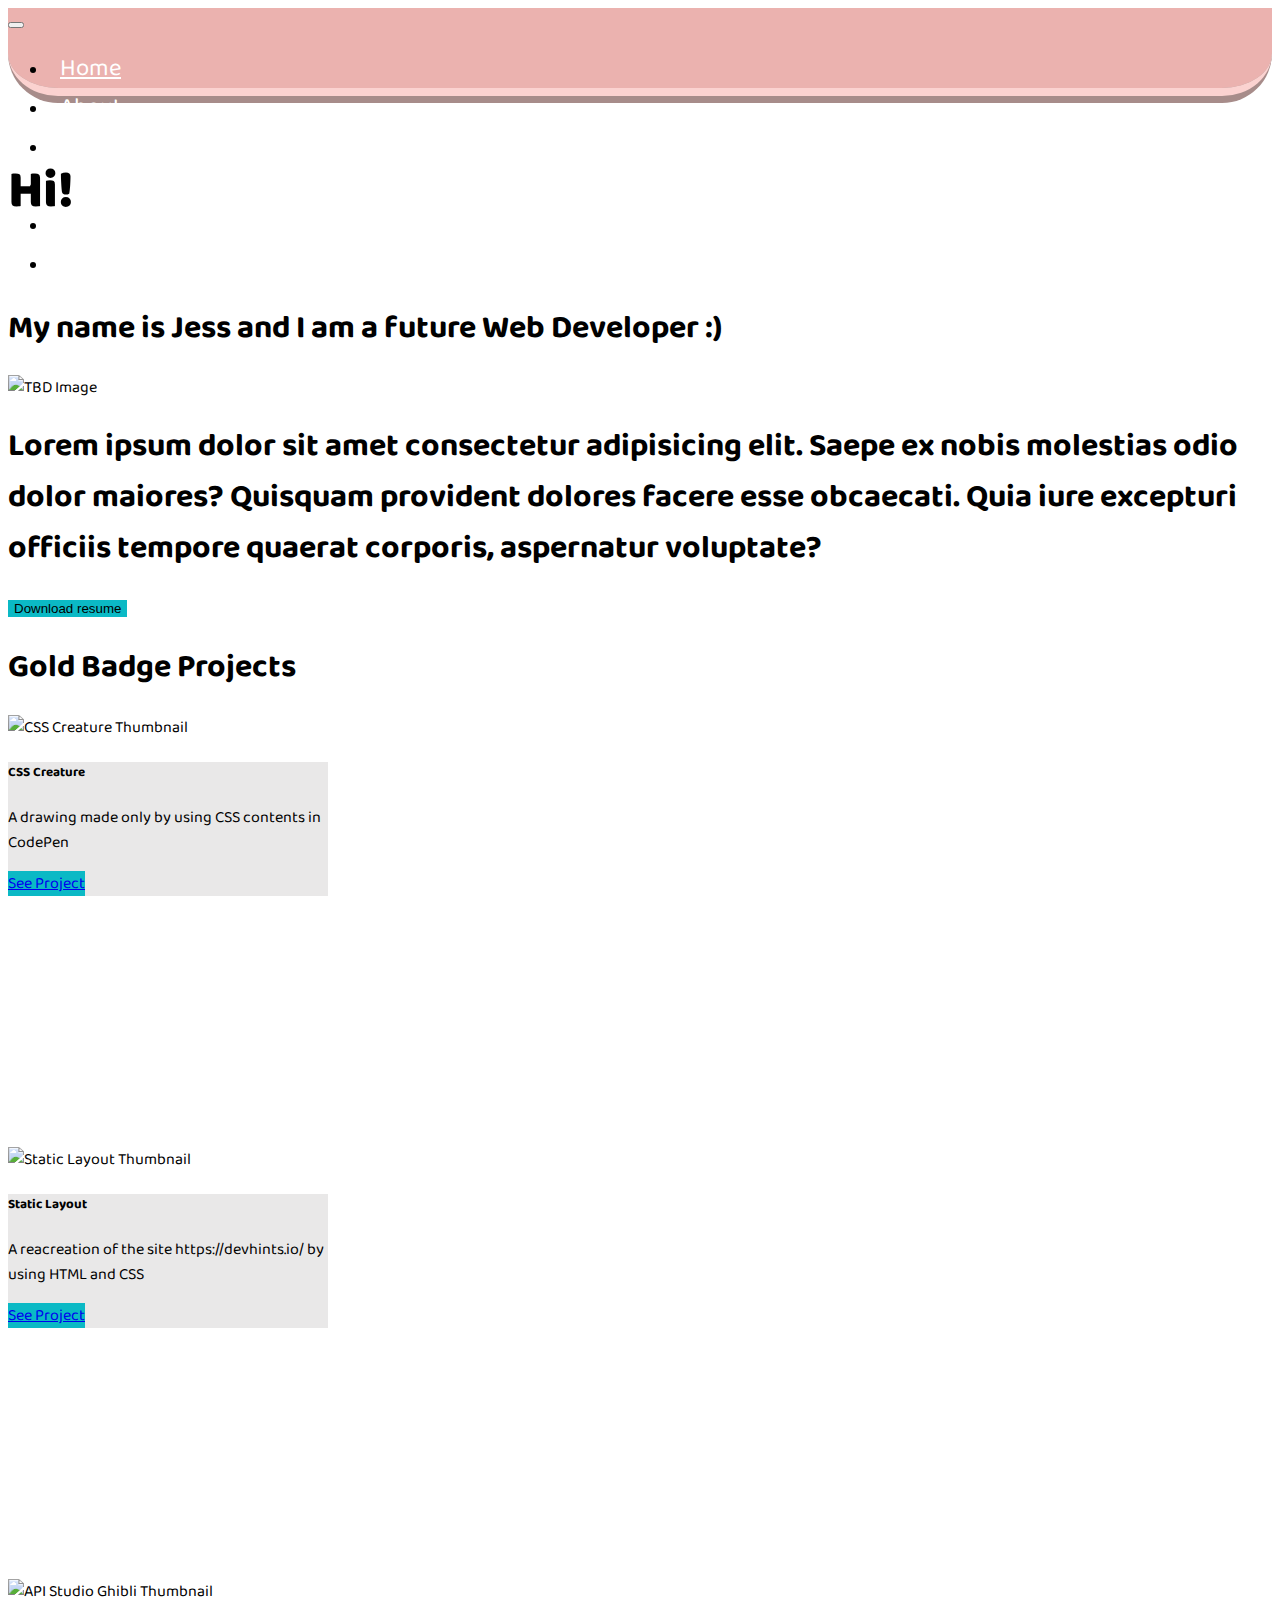
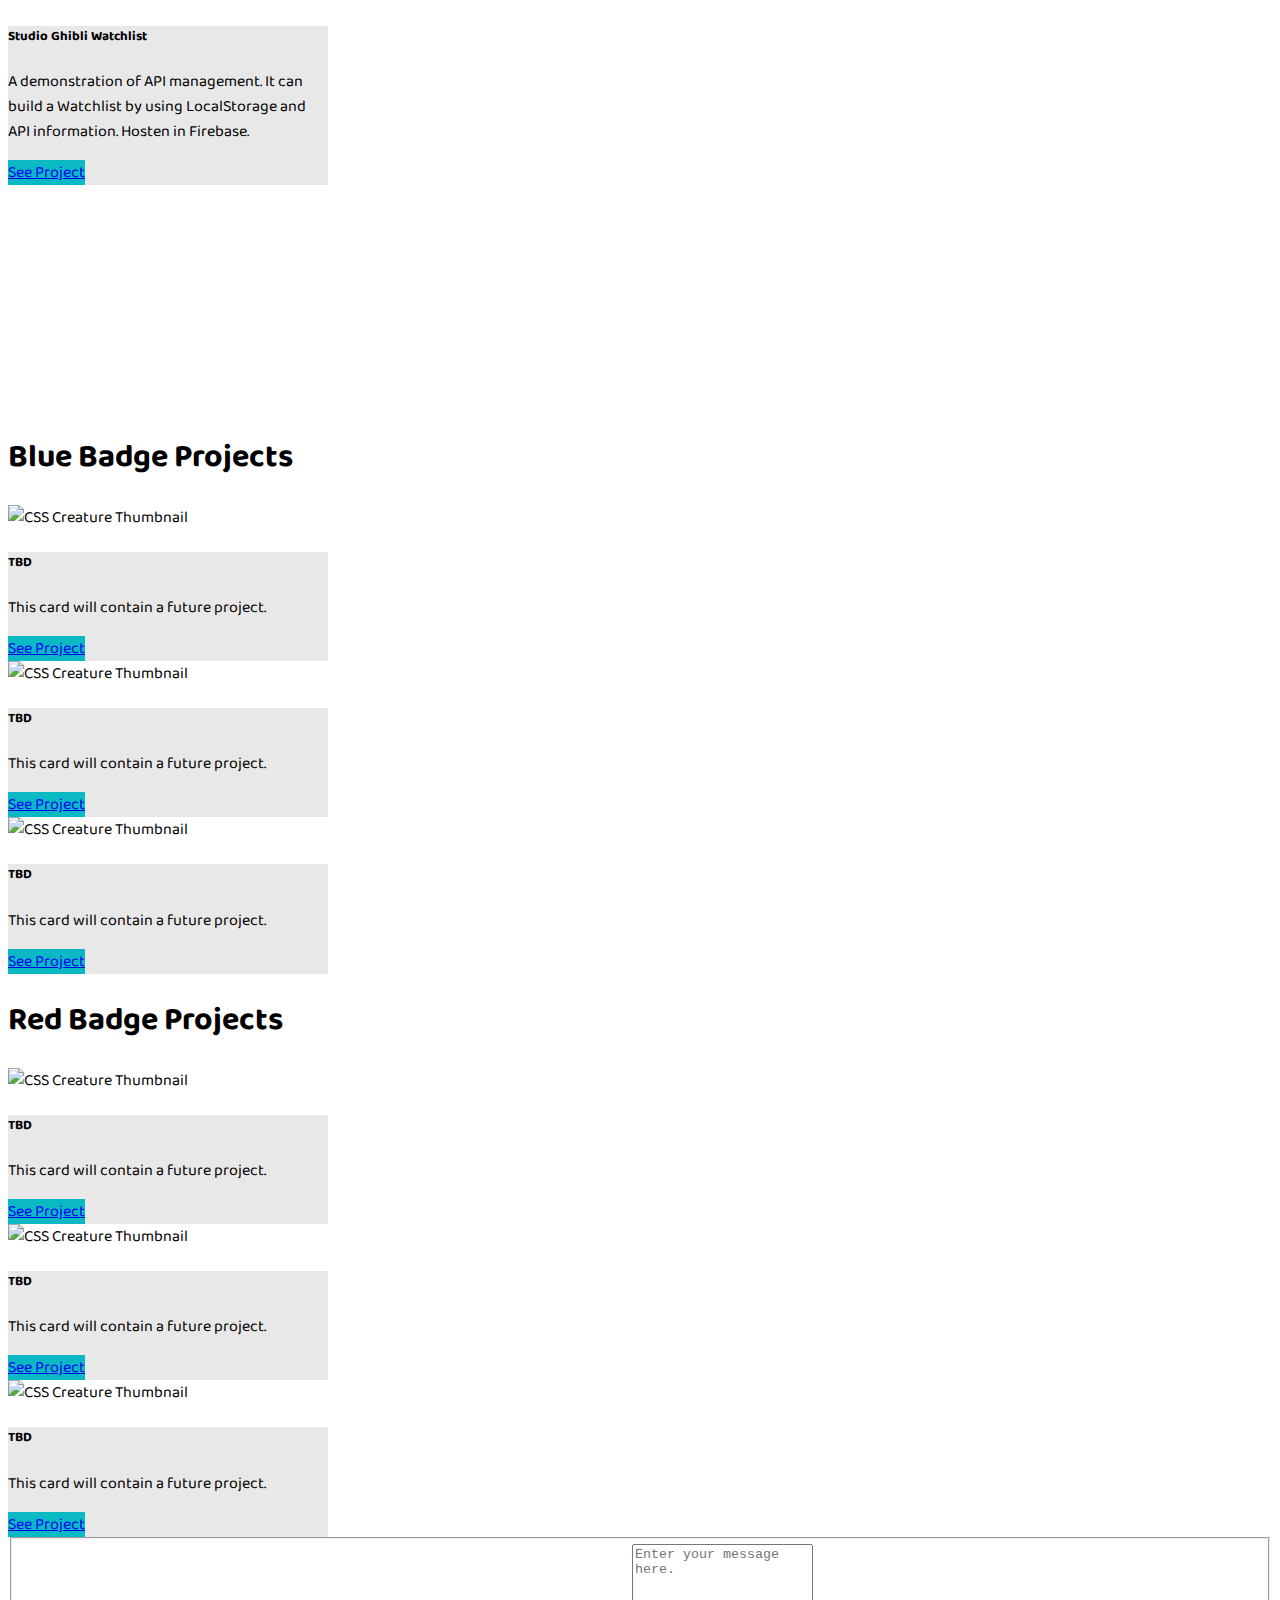
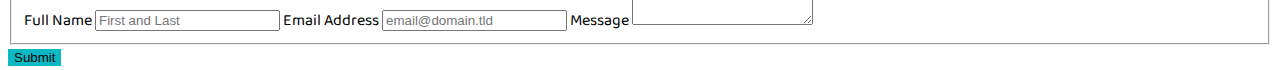
==== index.html @ f1a165c3 "update" ====
<!doctype html>
<html lang="en">

<head>
    <!-- Required meta tags -->
    <meta charset="utf-8">
    <meta name="viewport" content="width=device-width, initial-scale=1, shrink-to-fit=no">
    <link href="https://fonts.googleapis.com/css2?family=Baloo+2&display=swap" rel="stylesheet">
    <link rel="stylesheet" href="https://stackpath.bootstrapcdn.com/bootstrap/4.5.0/css/bootstrap.min.css"
        integrity="sha384-9aIt2nRpC12Uk9gS9baDl411NQApFmC26EwAOH8WgZl5MYYxFfc+NcPb1dKGj7Sk" crossorigin="anonymous">
    <link rel="stylesheet" href="/index.css">
    <title>Home Jess Portfolio</title>
</head>

<nav class="navbar navbar-expand-lg ">
    <button class="navbar-toggler" type="button" data-trigger="#main_nav">
        <span class="navbar-toggler-icon"><i class="fas fa-bars"></i></span>
    </button>
    <div class="navbar-collapse" id="main_nav">
        <div class="offcanvas-header mt-3">
            <button class="btn btn-outline-danger btn-close float-right"> &times Close </button>
        </div>
        <ul class="navbar-nav w-100 d-flex justify-content-center">
            <li class="nav-item-active"><a class="nav-link" id="nav-home" href="">Home</a></li>
            <li class="nav-item"><a class="nav-link" id="nav-about" href="">About</a></li>
            <li class="nav-item"><a class="nav-link" id="nav-gold" href="">Gold Badge</a></li>
            <li class="nav-item"><a class="nav-link" id="nav-blue" href="">Blue Bagde</a></li>
            <li class="nav-item"><a class="nav-link" id="nav-red" href="">Red Badge</a></li>
            <li class="nav-item"><a class="nav-link" id="nav-contact" href="">Contact</a></li>
        </ul>
    </div>
    </div> <!-- navbar-collapse.// -->
</nav>

<body>
    <div id="home">
        <div class="container">
            <div class="row align-items-center">
                <div class="col-lg-12 col-md-12 col-sm-6">
                    <h1 class="animated-1">
                        <span class="text-wrapper">
                            <span class="letters">Hi!</span>
                        </span>
                    </h1>
                    <h1> My name is Jess and I am a future Web Developer :)</h1>
                </div>
            </div>
            <div class="row align-items-center">
                <div class="col-lg-12 col-md-12 col-sm-6">
                    <img class="w-75 h-75 p-3" src="/assets/example.png" alt="TBD Image">
                </div>
            </div>
        </div>
    </div>

    <div id="about" class="container h-100">
        <div class="row align-items-center">
            <div class="col-lg-12 col-md-12 col-sm-6">
                <h1>Lorem ipsum dolor sit amet consectetur adipisicing elit. Saepe ex nobis molestias odio dolor
                    maiores? Quisquam provident dolores facere esse obcaecati. Quia iure excepturi officiis
                    tempore quaerat corporis, aspernatur voluptate?</h1>
            </div>
            <div class="row">
                <div class="col-lg-12">
                    <a href="/assets/resume_tbd.pdf" download="resume"><button class="btn btn-primary">Download
                            resume</button></a>
                </div>
            </div>
        </div>
    </div>

        <div id="gold" class="container h-100">
            <div class="row align-items-center">
                <div class="col">
                    <div class="row text-center">
                        <div class="col-xs-12 col-sm-12 col-md-12 col-lg-12 p-5">
                            <h1>Gold Badge Projects</h1>
                        </div>
                        <div class="col-xl-4 col-lg-12 col-md-12 col-sm-12">
                            <div class="card m-3" style="width: 20rem; height: 27rem;">
                                <img src="/assets/css_creature.JPG" class="card-img-top" alt="CSS Creature Thumbnail">
                                <div class="card-body">
                                    <h5 class="card-title">CSS Creature</h5>
                                    <p class="card-text">A drawing made only by using CSS contents in CodePen</p>
                                    <a href="https://codepen.io/Seytani/pen/abvXoyz" target="_blank"
                                        class="btn btn-primary">See
                                        Project</a>
                                </div>
                            </div>
                        </div>
                        <div class="col-xl-4 col-lg-12 col-md-12 col-sm-12">
                            <div class="card m-3" style="width: 20rem; height: 27rem;">
                                <img src="/assets/static_layout.JPG" class="card-img-top" alt="Static Layout Thumbnail">
                                <div class="card-body">
                                    <h5 class="card-title">Static Layout</h5>
                                    <p class="card-text">A reacreation of the site https://devhints.io/ by using
                                        HTML
                                        and CSS</p>
                                    <a href="https://seytani.github.io/staticLayout-EFA/" target="_blank"
                                        class="btn btn-primary">See
                                        Project</a>
                                </div>
                            </div>
                        </div>
                        <div class="col-xl-4 col-lg-12 col-md-12 col-sm-12">
                            <div class="card m-3" style="width: 20rem; height: 27rem;">
                                <img src="/assets/api_ghibli.JPG" class="card-img-top"
                                    alt="API Studio Ghibli Thumbnail">
                                <div class="card-body">
                                    <h5 class="card-title">Studio Ghibli Watchlist</h5>
                                    <p class="card-text">A demonstration of API management. It can build a
                                        Watchlist
                                        by using LocalStorage and API information. Hosten in Firebase.</p>
                                    <a href="https://jl-api-studioghibli.web.app" target="_blank"
                                        class="btn btn-primary">See
                                        Project</a>
                                </div>
                            </div>
                        </div>
                    </div>
                </div>
            </div>
        </div>
        <div id="blue" class="container h-100">
            <div class="row align-items-center">
                <div class="col">
                    <div class="row text-center">
                        <div class="col-xs-12 col-sm-12 col-md-12 col-lg-12 p-5">
                            <h1>Blue Badge Projects</h1>
                        </div>
                        <div class="col-xl-4 col-lg-12 col-md-12 col-sm-12">
                            <div class="card m-3" style="width: 20rem;">
                                <img src="/assets/nothing.png" class="card-img-top" alt="CSS Creature Thumbnail">
                                <div class="card-body">
                                    <h5 class="card-title">TBD</h5>
                                    <p class="card-text">This card will contain a future project.</p>
                                    <a href="#" target="_blank" class="btn btn-primary">See
                                        Project</a>
                                </div>
                            </div>
                        </div>
                        <div class="col-xl-4 col-lg-12 col-md-12 col-sm-12">
                            <div class="card m-3" style="width: 20rem;">
                                <img src="/assets/nothing.png" class="card-img-top" alt="CSS Creature Thumbnail">
                                <div class="card-body">
                                    <h5 class="card-title">TBD</h5>
                                    <p class="card-text">This card will contain a future project.</p>
                                    <a href="#" target="_blank" class="btn btn-primary">See
                                        Project</a>
                                </div>
                            </div>
                        </div>
                        <div class="col-xl-4 col-lg-12 col-md-12 col-sm-12">
                            <div class="card m-3" style="width: 20rem;">
                                <img src="/assets/nothing.png" class="card-img-top" alt="CSS Creature Thumbnail">
                                <div class="card-body">
                                    <h5 class="card-title">TBD</h5>
                                    <p class="card-text">This card will contain a future project.</p>
                                    <a href="#" target="_blank" class="btn btn-primary">See
                                        Project</a>
                                </div>
                            </div>
                        </div>
                    </div>
                </div>
            </div>
        </div>
        <div id="red" class="container h-100">
            <div class="row align-items-center">
                <div class="col">
                    <div class="row text-center">
                        <div class="col-xs-12 col-sm-12 col-md-12 col-lg-12 p-5">
                            <h1>Red Badge Projects</h1>
                        </div>
                        <div class="col-xl-4 col-lg-12 col-md-12 col-sm-12">
                            <div class="card m-3" style="width: 20rem;">
                                <img src="/assets/nothing.png" class="card-img-top" alt="CSS Creature Thumbnail">
                                <div class="card-body">
                                    <h5 class="card-title">TBD</h5>
                                    <p class="card-text">This card will contain a future project.</p>
                                    <a href="#" target="_blank" class="btn btn-primary">See
                                        Project</a>
                                </div>
                            </div>
                        </div>
                        <div class="col-xl-4 col-lg-12 col-md-12 col-sm-12">
                            <div class="card m-3" style="width: 20rem;">
                                <img src="/assets/nothing.png" class="card-img-top" alt="CSS Creature Thumbnail">
                                <div class="card-body">
                                    <h5 class="card-title">TBD</h5>
                                    <p class="card-text">This card will contain a future project.</p>
                                    <a href="#" target="_blank" class="btn btn-primary">See
                                        Project</a>
                                </div>
                            </div>
                        </div>
                        <div class="col-xl-4 col-lg-12 col-md-12 col-sm-12">
                            <div class="card m-3" style="width: 20rem;">
                                <img src="/assets/nothing.png" class="card-img-top" alt="CSS Creature Thumbnail">
                                <div class="card-body">
                                    <h5 class="card-title">TBD</h5>
                                    <p class="card-text">This card will contain a future project.</p>
                                    <a href="#" target="_blank" class="btn btn-primary">See
                                        Project</a>
                                </div>
                            </div>
                        </div>
                    </div>
                </div>
            </div>
        </div>

        <div id="contact" class="container h-100">
            <div class="row w-100 align-items-center">
                <div class="col">
                    <form id="fs-frm" class="form-group" name="simple-contact-form" accept-charset="utf-8"
                        action="https://formspree.io/sulis.belisama@gmail.com" method="post">
                        <fieldset id="fs-frm-inputs">
                            <label for="full-name">Full Name</label>
                            <input type="text" class="form-control" name="name" id="full-name"
                                placeholder="First and Last" required="">
                            <label for="email-address">Email Address</label>
                            <input type="email" class="form-control" name="_replyto" id="email-address"
                                placeholder="email@domain.tld" required="">
                            <label for="message">Message</label>
                            <textarea rows="5" class="form-control" name="message" id="message"
                                placeholder="Enter your message here." required=""></textarea>
                            <input type="hidden" name="_subject" id="email-subject" value="Contact Form Submission">
                        </fieldset>
                        <input type="submit" value="Submit" class="btn btn-primary mt-3">
                    </form>
                </div>
            </div>
        </div>

        <!-- Optional JavaScript -->
        <!-- jQuery first, then Popper.js, then Bootstrap JS -->
        <script src="https://code.jquery.com/jquery-3.5.1.slim.min.js"
            integrity="sha384-DfXdz2htPH0lsSSs5nCTpuj/zy4C+OGpamoFVy38MVBnE+IbbVYUew+OrCXaRkfj"
            crossorigin="anonymous"></script>
        <script src="https://cdn.jsdelivr.net/npm/popper.js@1.16.0/dist/umd/popper.min.js"
            integrity="sha384-Q6E9RHvbIyZFJoft+2mJbHaEWldlvI9IOYy5n3zV9zzTtmI3UksdQRVvoxMfooAo"
            crossorigin="anonymous"></script>
        <script src="https://stackpath.bootstrapcdn.com/bootstrap/4.5.0/js/bootstrap.min.js"
            integrity="sha384-OgVRvuATP1z7JjHLkuOU7Xw704+h835Lr+6QL9UvYjZE3Ipu6Tp75j7Bh/kR0JKI"
            crossorigin="anonymous"></script>
        <script src="https://kit.fontawesome.com/ed470bb94d.js" crossorigin="anonymous"></script>
        <script src="https://cdnjs.cloudflare.com/ajax/libs/animejs/2.0.2/anime.min.js"></script>
        <script src="index.js"></script>
</body>

</html>
---- index.css ----
html, body {
    height: 100%;
}

body {
    background-image: url(/assets/background.jpg);
    background-size: cover;
    font-family: 'Baloo 2', cursive;
}

nav {
    background: #ebb2af;
    height: 5em;
    border-radius: 0px 0px 50px 50px;
    border-bottom: 4mm ridge #fbd2d0;
}

.btn-primary {
    background: rgb(11, 185, 197);
    border: rgb(11, 185, 197);
}
.btn-primary:hover {
    background: rgb(194, 130, 151);
    border: rgb(194, 130, 151);
}
.btn-primary:active {
    background: rgb(117, 56, 76);
    border: rgb(129, 14, 52);
}

.nav-link {
    color: #ffffff;
    font-size: 1.5em;
    margin: 0.5em;
}

.nav-link:hover {
    color: rgb(116, 78, 90);
    display: inline;
}

.nav-link:hover::after {
    display: inline;
    position: relative;
    top: 0.15em;
    left: 0.1em;
    color: rgb(11, 185, 197);
    font-size: 2em;
    content: "•";
}

.navbar-toggler-icon {
    color: rgb(116, 78, 90);
}

.card-body {
    background-color: #e9e8e8;
}

/* animated text */
.animated-1 {
    position: relative;
    font-weight: 900;
    font-size: 3.3em;
}

.animated-1 .text-wrapper {
    position: relative;
    display: inline-block;
    padding-top: 0.2em;
    padding-right: 0.05em;
    padding-bottom: 0.1em;
    overflow: hidden;
}

.animated-1 .letter {
    display: inline-block;
    line-height: 1em;
}

.text {
    color: #252525;
}

.offcanvas-header {
    display: none;
}

@media (max-width: 992px) {
    .offcanvas-header {
        display: block;
    }
    .navbar-collapse {
        position: fixed;
        top: 0;
        bottom: 0;
        left: 100%;
        width: 100%;
        padding-right: 1rem;
        padding-left: 1rem;
        overflow-y: auto;
        visibility: hidden;
        background-color: rgb(224, 188, 188);
        transition: visibility .2s ease-in-out, -webkit-transform .2s ease-in-out;
        display: flex;
        justify-content: space-between;
    }
    .navbar-collapse.show {
        visibility: visible;
        transform: translateX(-100%);
        z-index: 1;
    }
}
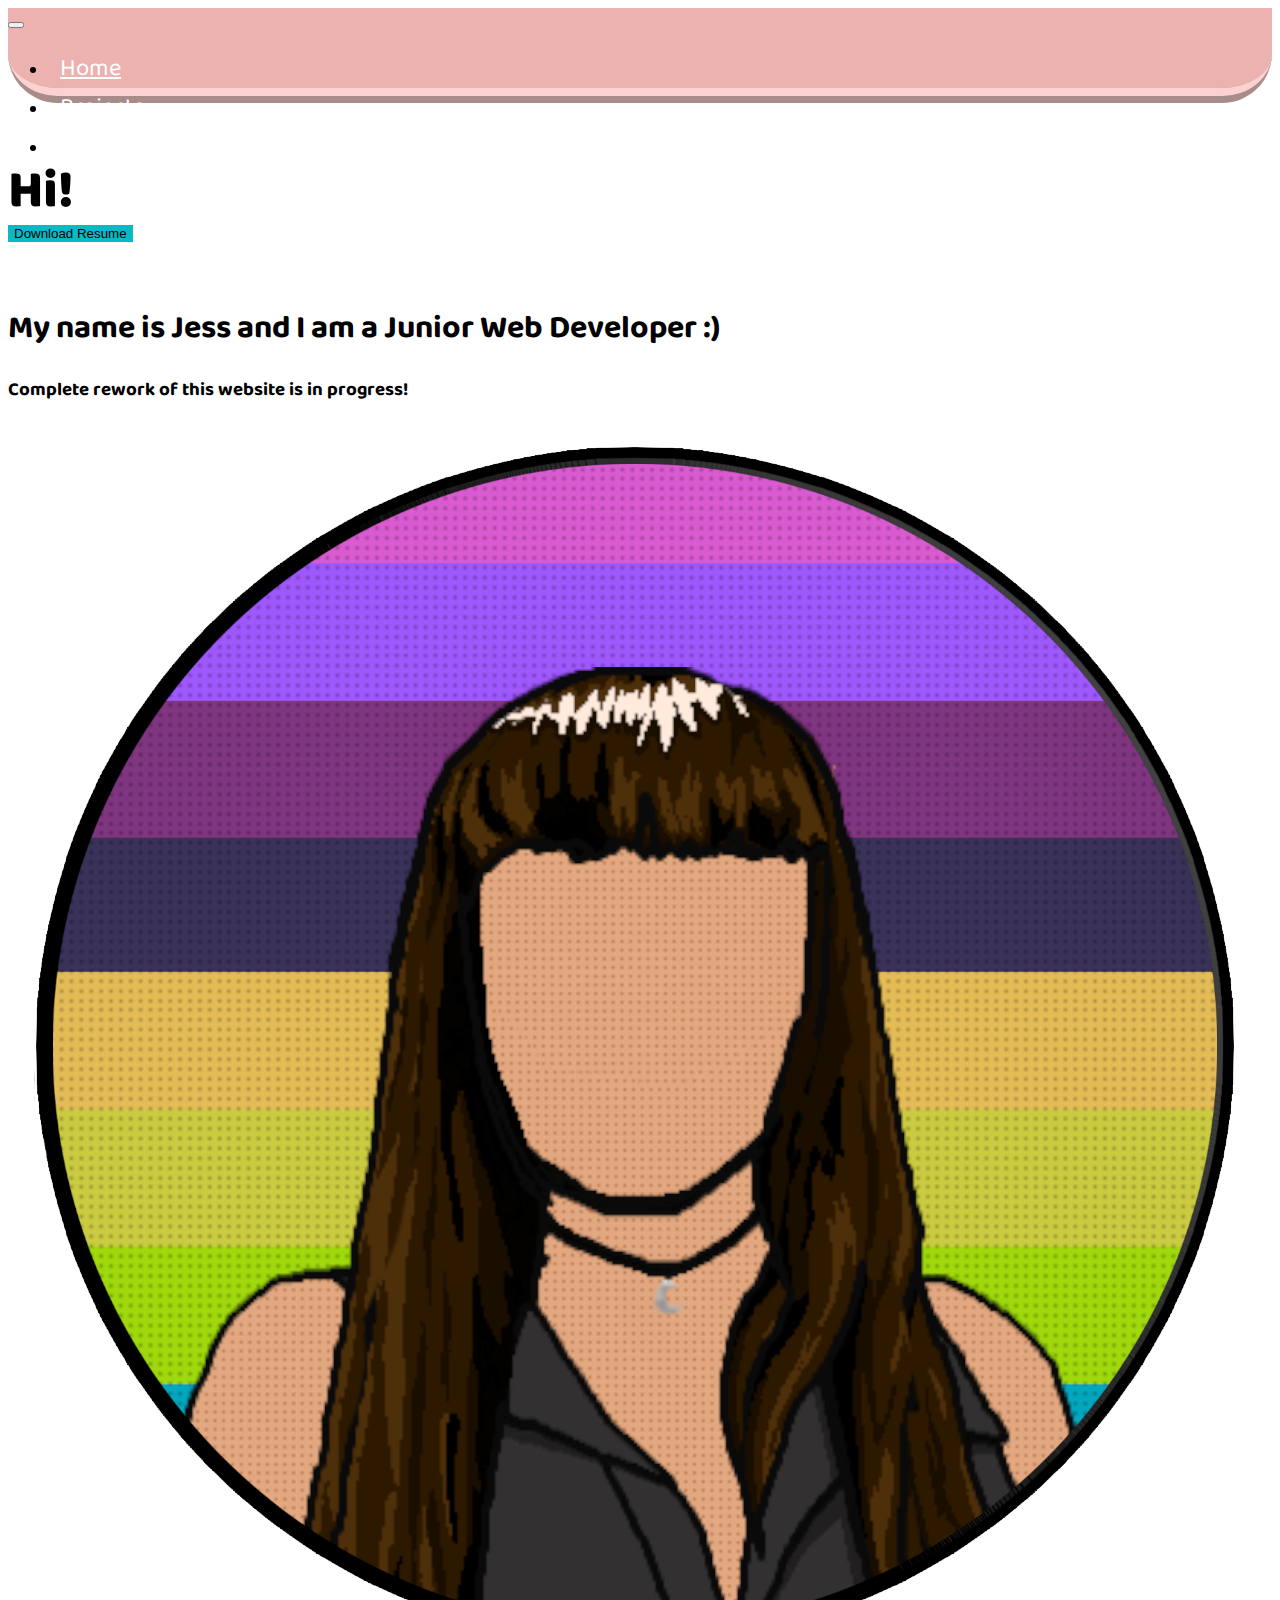
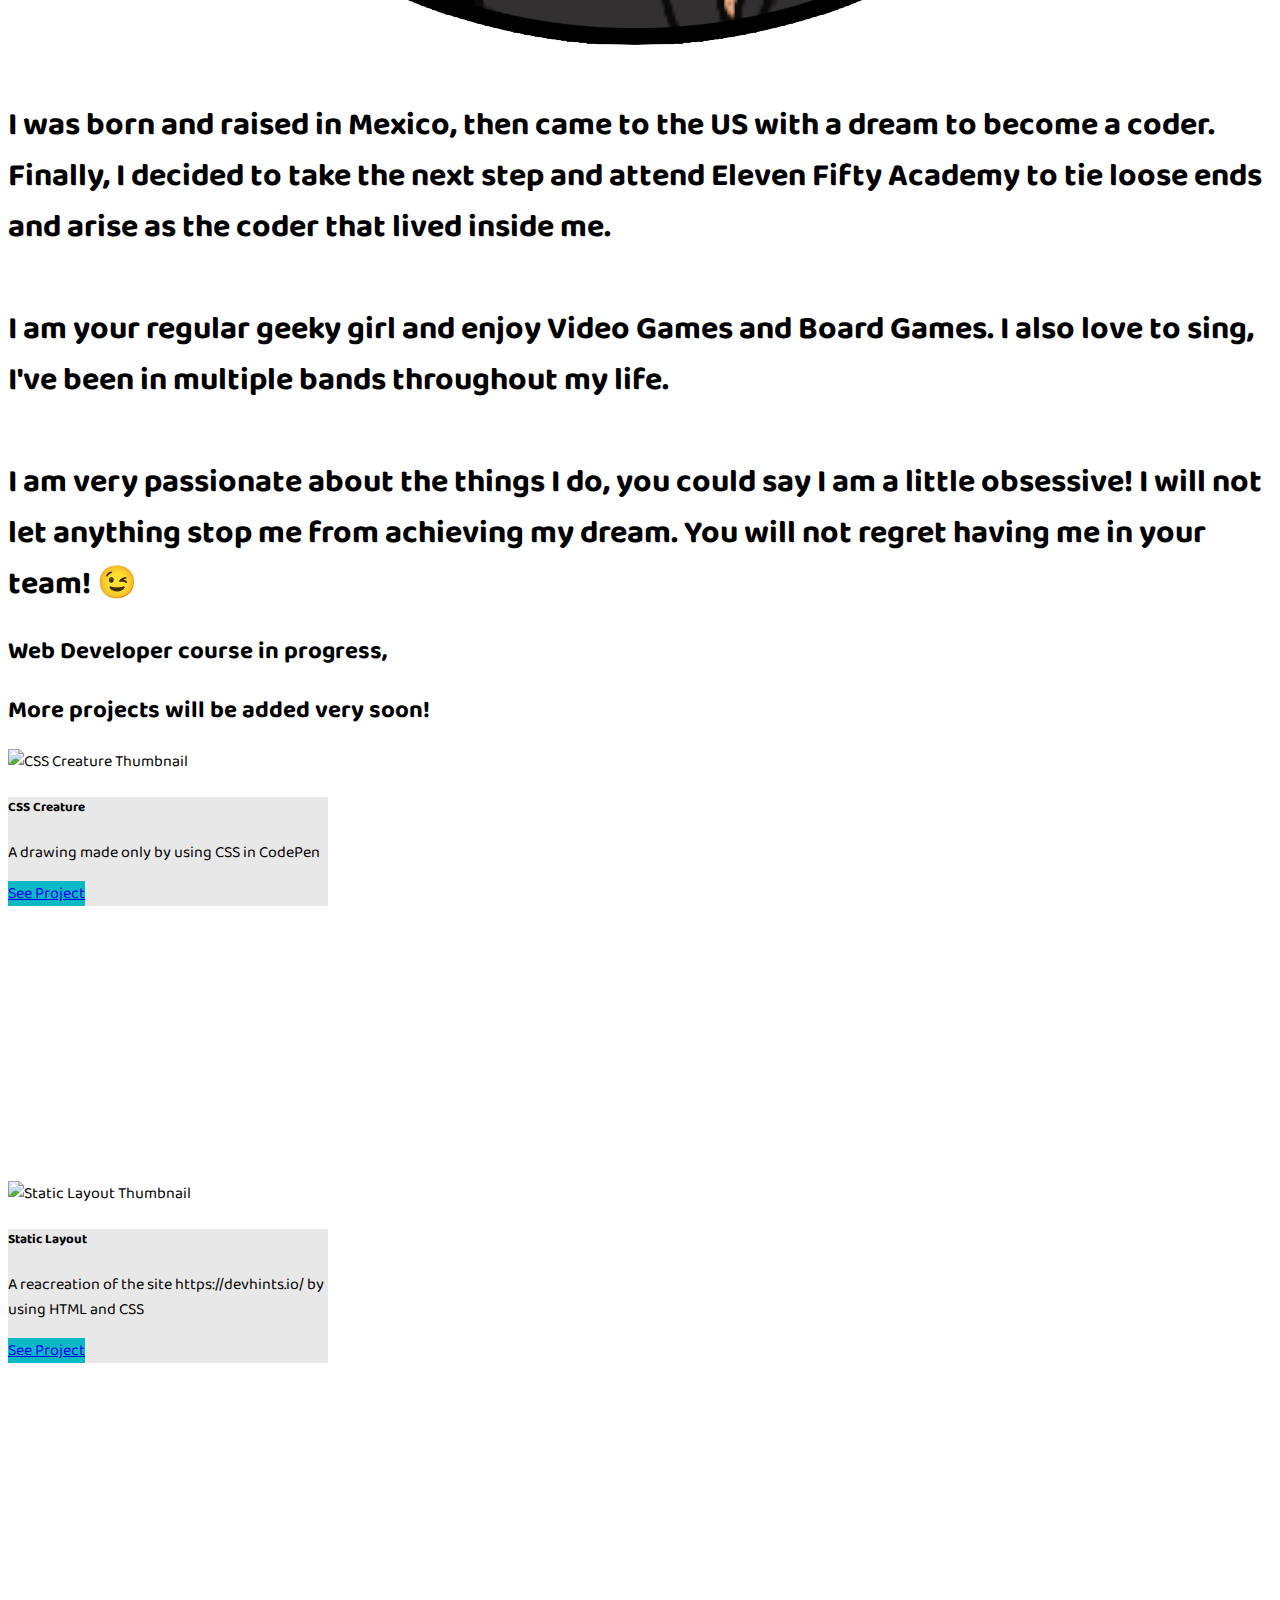
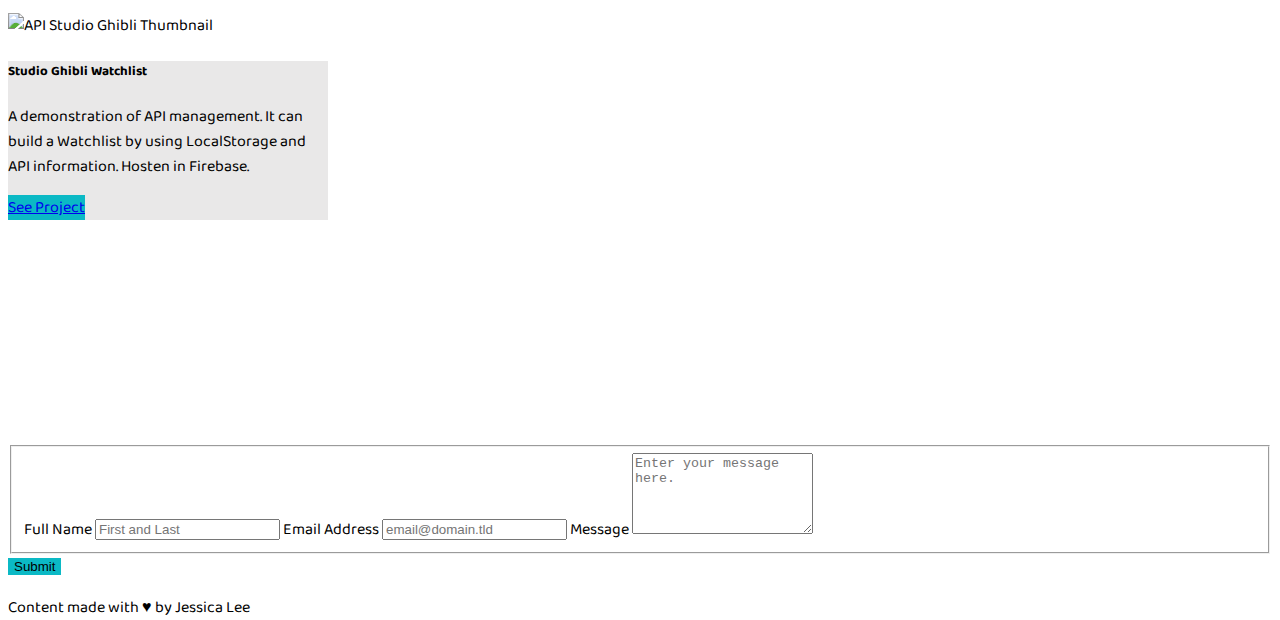
==== commit 1dbacc06: "portfolio view ready" ====
--- a/index.html
+++ b/index.html
@@ -9,10 +9,10 @@
     <link rel="stylesheet" href="https://stackpath.bootstrapcdn.com/bootstrap/4.5.0/css/bootstrap.min.css"
         integrity="sha384-9aIt2nRpC12Uk9gS9baDl411NQApFmC26EwAOH8WgZl5MYYxFfc+NcPb1dKGj7Sk" crossorigin="anonymous">
     <link rel="stylesheet" href="/index.css">
-    <title>Home Jess Portfolio</title>
+    <title>Jessica Lee's Portfolio</title>
 </head>
 
-<nav class="navbar navbar-expand-lg ">
+<nav class="navbar navbar-expand-lg">
     <button class="navbar-toggler" type="button" data-trigger="#main_nav">
         <span class="navbar-toggler-icon"><i class="fas fa-bars"></i></span>
     </button>
@@ -22,12 +22,17 @@
         </div>
         <ul class="navbar-nav w-100 d-flex justify-content-center">
             <li class="nav-item-active"><a class="nav-link" id="nav-home" href="">Home</a></li>
+            <li class="nav-item"><a class="nav-link" id="nav-projects" href="">Projects</a></li>
             <li class="nav-item"><a class="nav-link" id="nav-about" href="">About</a></li>
-            <li class="nav-item"><a class="nav-link" id="nav-gold" href="">Gold Badge</a></li>
-            <li class="nav-item"><a class="nav-link" id="nav-blue" href="">Blue Bagde</a></li>
-            <li class="nav-item"><a class="nav-link" id="nav-red" href="">Red Badge</a></li>
             <li class="nav-item"><a class="nav-link" id="nav-contact" href="">Contact</a></li>
         </ul>
+    </div>
+    <div class="pt-2 pr-5">
+        <a href="https://github.com/Seytani" target="_blank"><i class="fab fa-github-square social-media"></i></a>
+        <a href="https://www.linkedin.com/" target="_blank"><i class="fab fa-linkedin social-media"></i></a>
+        <a href="/assets/Jessica Lee_Resume.pdf" download="JessicaLee_resume.pdf"><button
+                class="btn btn-primary btn-footer mb-3 ml-2">Download
+                Resume</button></a>
     </div>
     </div> <!-- navbar-collapse.// -->
 </nav>
@@ -42,12 +47,13 @@
                             <span class="letters">Hi!</span>
                         </span>
                     </h1>
-                    <h1> My name is Jess and I am a future Web Developer :)</h1>
+                    <h1> My name is Jess and I am a Junior Web Developer :)</h1>
+                    <h3>Complete rework of this website is in progress!</h3>
                 </div>
             </div>
             <div class="row align-items-center">
                 <div class="col-lg-12 col-md-12 col-sm-6">
-                    <img class="w-75 h-75 p-3" src="/assets/example.png" alt="TBD Image">
+                    <img class="landing-image pt-3" src="/assets/JessNoFace.png" alt="TBD Image">
                 </div>
             </div>
         </div>
@@ -55,198 +61,122 @@
 
     <div id="about" class="container h-100">
         <div class="row align-items-center">
-            <div class="col-lg-12 col-md-12 col-sm-6">
-                <h1>Lorem ipsum dolor sit amet consectetur adipisicing elit. Saepe ex nobis molestias odio dolor
-                    maiores? Quisquam provident dolores facere esse obcaecati. Quia iure excepturi officiis
-                    tempore quaerat corporis, aspernatur voluptate?</h1>
-            </div>
-            <div class="row">
-                <div class="col-lg-12">
-                    <a href="/assets/resume_tbd.pdf" download="resume"><button class="btn btn-primary">Download
-                            resume</button></a>
+            <div class="col">
+                <div class="row align-items-center text-center">
+                    <div class="col-lg-12 col-md-12 col-sm-6">
+                        <h1>I was born and raised in Mexico, then came to the US with a dream to become a coder.
+                            Finally, I decided to take the next step and attend Eleven Fifty Academy to tie loose ends
+                            and arise as the coder that lived inside me.
+                            <br><br>
+                            I am your regular geeky girl and enjoy Video Games and Board Games. I also love to sing,
+                            I've been in multiple bands throughout my life.
+                            <br><br>
+                            I am very passionate about the things I do, you could say I am a little obsessive! I will
+                            not let anything stop me from achieving my dream. You will not regret having me in your
+                            team! 😉
+                        </h1>
+                    </div>
                 </div>
             </div>
         </div>
     </div>
-
-        <div id="gold" class="container h-100">
-            <div class="row align-items-center">
-                <div class="col">
-                    <div class="row text-center">
-                        <div class="col-xs-12 col-sm-12 col-md-12 col-lg-12 p-5">
-                            <h1>Gold Badge Projects</h1>
-                        </div>
-                        <div class="col-xl-4 col-lg-12 col-md-12 col-sm-12">
-                            <div class="card m-3" style="width: 20rem; height: 27rem;">
-                                <img src="/assets/css_creature.JPG" class="card-img-top" alt="CSS Creature Thumbnail">
-                                <div class="card-body">
-                                    <h5 class="card-title">CSS Creature</h5>
-                                    <p class="card-text">A drawing made only by using CSS contents in CodePen</p>
-                                    <a href="https://codepen.io/Seytani/pen/abvXoyz" target="_blank"
-                                        class="btn btn-primary">See
-                                        Project</a>
-                                </div>
+    <!-- Projects -->
+    <div id="projects" class="container h-100">
+        <div class="row align-items-center">
+            <div class="col">
+                <div class="row text-center">
+                    <div class="col-xs-12 col-sm-12 col-md-12 col-lg-12 p-5">
+                        <h2>Web Developer course in progress,</h2>
+                        <h2>More projects will be added very soon!</h2>
+                    </div>
+                    <div class="col-xl-4 col-lg-12 col-md-12 col-sm-12">
+                        <div class="card m-3" style="width: 20rem; height: 27rem;">
+                            <img src="/assets/css_creature.JPG" class="card-img-top" alt="CSS Creature Thumbnail">
+                            <div class="card-body">
+                                <h5 class="card-title">CSS Creature</h5>
+                                <p class="card-text">A drawing made only by using CSS in CodePen</p>
+                                <a href="https://codepen.io/Seytani/pen/abvXoyz" target="_blank"
+                                    class="btn btn-primary">See
+                                    Project</a>
                             </div>
                         </div>
-                        <div class="col-xl-4 col-lg-12 col-md-12 col-sm-12">
-                            <div class="card m-3" style="width: 20rem; height: 27rem;">
-                                <img src="/assets/static_layout.JPG" class="card-img-top" alt="Static Layout Thumbnail">
-                                <div class="card-body">
-                                    <h5 class="card-title">Static Layout</h5>
-                                    <p class="card-text">A reacreation of the site https://devhints.io/ by using
-                                        HTML
-                                        and CSS</p>
-                                    <a href="https://seytani.github.io/staticLayout-EFA/" target="_blank"
-                                        class="btn btn-primary">See
-                                        Project</a>
-                                </div>
+                    </div>
+                    <div class="col-xl-4 col-lg-12 col-md-12 col-sm-12">
+                        <div class="card m-3" style="width: 20rem; height: 27rem;">
+                            <img src="/assets/static_layout.JPG" class="card-img-top" alt="Static Layout Thumbnail">
+                            <div class="card-body">
+                                <h5 class="card-title">Static Layout</h5>
+                                <p class="card-text">A reacreation of the site https://devhints.io/ by using
+                                    HTML
+                                    and CSS</p>
+                                <a href="https://seytani.github.io/staticLayout-EFA/" target="_blank"
+                                    class="btn btn-primary">See
+                                    Project</a>
                             </div>
                         </div>
-                        <div class="col-xl-4 col-lg-12 col-md-12 col-sm-12">
-                            <div class="card m-3" style="width: 20rem; height: 27rem;">
-                                <img src="/assets/api_ghibli.JPG" class="card-img-top"
-                                    alt="API Studio Ghibli Thumbnail">
-                                <div class="card-body">
-                                    <h5 class="card-title">Studio Ghibli Watchlist</h5>
-                                    <p class="card-text">A demonstration of API management. It can build a
-                                        Watchlist
-                                        by using LocalStorage and API information. Hosten in Firebase.</p>
-                                    <a href="https://jl-api-studioghibli.web.app" target="_blank"
-                                        class="btn btn-primary">See
-                                        Project</a>
-                                </div>
+                    </div>
+                    <div class="col-xl-4 col-lg-12 col-md-12 col-sm-12">
+                        <div class="card m-3" style="width: 20rem; height: 27rem;">
+                            <img src="/assets/api_ghibli.JPG" class="card-img-top" alt="API Studio Ghibli Thumbnail">
+                            <div class="card-body">
+                                <h5 class="card-title">Studio Ghibli Watchlist</h5>
+                                <p class="card-text">A demonstration of API management. It can build a
+                                    Watchlist
+                                    by using LocalStorage and API information. Hosten in Firebase.</p>
+                                <a href="https://jl-api-studioghibli.web.app" target="_blank"
+                                    class="btn btn-primary">See
+                                    Project</a>
                             </div>
                         </div>
                     </div>
                 </div>
             </div>
         </div>
-        <div id="blue" class="container h-100">
-            <div class="row align-items-center">
-                <div class="col">
-                    <div class="row text-center">
-                        <div class="col-xs-12 col-sm-12 col-md-12 col-lg-12 p-5">
-                            <h1>Blue Badge Projects</h1>
-                        </div>
-                        <div class="col-xl-4 col-lg-12 col-md-12 col-sm-12">
-                            <div class="card m-3" style="width: 20rem;">
-                                <img src="/assets/nothing.png" class="card-img-top" alt="CSS Creature Thumbnail">
-                                <div class="card-body">
-                                    <h5 class="card-title">TBD</h5>
-                                    <p class="card-text">This card will contain a future project.</p>
-                                    <a href="#" target="_blank" class="btn btn-primary">See
-                                        Project</a>
-                                </div>
-                            </div>
-                        </div>
-                        <div class="col-xl-4 col-lg-12 col-md-12 col-sm-12">
-                            <div class="card m-3" style="width: 20rem;">
-                                <img src="/assets/nothing.png" class="card-img-top" alt="CSS Creature Thumbnail">
-                                <div class="card-body">
-                                    <h5 class="card-title">TBD</h5>
-                                    <p class="card-text">This card will contain a future project.</p>
-                                    <a href="#" target="_blank" class="btn btn-primary">See
-                                        Project</a>
-                                </div>
-                            </div>
-                        </div>
-                        <div class="col-xl-4 col-lg-12 col-md-12 col-sm-12">
-                            <div class="card m-3" style="width: 20rem;">
-                                <img src="/assets/nothing.png" class="card-img-top" alt="CSS Creature Thumbnail">
-                                <div class="card-body">
-                                    <h5 class="card-title">TBD</h5>
-                                    <p class="card-text">This card will contain a future project.</p>
-                                    <a href="#" target="_blank" class="btn btn-primary">See
-                                        Project</a>
-                                </div>
-                            </div>
-                        </div>
-                    </div>
-                </div>
+    </div>
+
+    <div id="contact" class="container h-100">
+        <div class="row w-100 align-items-center">
+            <div class="col">
+                <form id="fs-frm" class="form-group" name="simple-contact-form" accept-charset="utf-8"
+                    action="https://formspree.io/sulis.belisama@gmail.com" method="post">
+                    <fieldset id="fs-frm-inputs">
+                        <label for="full-name">Full Name</label>
+                        <input type="text" class="form-control" name="name" id="full-name" placeholder="First and Last"
+                            required="">
+                        <label for="email-address">Email Address</label>
+                        <input type="email" class="form-control" name="_replyto" id="email-address"
+                            placeholder="email@domain.tld" required="">
+                        <label for="message">Message</label>
+                        <textarea rows="5" class="form-control" name="message" id="message"
+                            placeholder="Enter your message here." required=""></textarea>
+                        <input type="hidden" name="_subject" id="email-subject" value="Contact Form Submission">
+                    </fieldset>
+                    <input type="submit" value="Submit" class="btn btn-primary mt-3">
+                </form>
             </div>
         </div>
-        <div id="red" class="container h-100">
-            <div class="row align-items-center">
-                <div class="col">
-                    <div class="row text-center">
-                        <div class="col-xs-12 col-sm-12 col-md-12 col-lg-12 p-5">
-                            <h1>Red Badge Projects</h1>
-                        </div>
-                        <div class="col-xl-4 col-lg-12 col-md-12 col-sm-12">
-                            <div class="card m-3" style="width: 20rem;">
-                                <img src="/assets/nothing.png" class="card-img-top" alt="CSS Creature Thumbnail">
-                                <div class="card-body">
-                                    <h5 class="card-title">TBD</h5>
-                                    <p class="card-text">This card will contain a future project.</p>
-                                    <a href="#" target="_blank" class="btn btn-primary">See
-                                        Project</a>
-                                </div>
-                            </div>
-                        </div>
-                        <div class="col-xl-4 col-lg-12 col-md-12 col-sm-12">
-                            <div class="card m-3" style="width: 20rem;">
-                                <img src="/assets/nothing.png" class="card-img-top" alt="CSS Creature Thumbnail">
-                                <div class="card-body">
-                                    <h5 class="card-title">TBD</h5>
-                                    <p class="card-text">This card will contain a future project.</p>
-                                    <a href="#" target="_blank" class="btn btn-primary">See
-                                        Project</a>
-                                </div>
-                            </div>
-                        </div>
-                        <div class="col-xl-4 col-lg-12 col-md-12 col-sm-12">
-                            <div class="card m-3" style="width: 20rem;">
-                                <img src="/assets/nothing.png" class="card-img-top" alt="CSS Creature Thumbnail">
-                                <div class="card-body">
-                                    <h5 class="card-title">TBD</h5>
-                                    <p class="card-text">This card will contain a future project.</p>
-                                    <a href="#" target="_blank" class="btn btn-primary">See
-                                        Project</a>
-                                </div>
-                            </div>
-                        </div>
-                    </div>
-                </div>
-            </div>
-        </div>
+    </div>
 
-        <div id="contact" class="container h-100">
-            <div class="row w-100 align-items-center">
-                <div class="col">
-                    <form id="fs-frm" class="form-group" name="simple-contact-form" accept-charset="utf-8"
-                        action="https://formspree.io/sulis.belisama@gmail.com" method="post">
-                        <fieldset id="fs-frm-inputs">
-                            <label for="full-name">Full Name</label>
-                            <input type="text" class="form-control" name="name" id="full-name"
-                                placeholder="First and Last" required="">
-                            <label for="email-address">Email Address</label>
-                            <input type="email" class="form-control" name="_replyto" id="email-address"
-                                placeholder="email@domain.tld" required="">
-                            <label for="message">Message</label>
-                            <textarea rows="5" class="form-control" name="message" id="message"
-                                placeholder="Enter your message here." required=""></textarea>
-                            <input type="hidden" name="_subject" id="email-subject" value="Contact Form Submission">
-                        </fieldset>
-                        <input type="submit" value="Submit" class="btn btn-primary mt-3">
-                    </form>
-                </div>
-            </div>
-        </div>
+    <footer class="footer d-flex justify-content-end pr-3 pt-2 fixed-bottom">
+        <p class="p-2">Content made with ♥ by Jessica Lee </p>
 
-        <!-- Optional JavaScript -->
-        <!-- jQuery first, then Popper.js, then Bootstrap JS -->
-        <script src="https://code.jquery.com/jquery-3.5.1.slim.min.js"
-            integrity="sha384-DfXdz2htPH0lsSSs5nCTpuj/zy4C+OGpamoFVy38MVBnE+IbbVYUew+OrCXaRkfj"
-            crossorigin="anonymous"></script>
-        <script src="https://cdn.jsdelivr.net/npm/popper.js@1.16.0/dist/umd/popper.min.js"
-            integrity="sha384-Q6E9RHvbIyZFJoft+2mJbHaEWldlvI9IOYy5n3zV9zzTtmI3UksdQRVvoxMfooAo"
-            crossorigin="anonymous"></script>
-        <script src="https://stackpath.bootstrapcdn.com/bootstrap/4.5.0/js/bootstrap.min.js"
-            integrity="sha384-OgVRvuATP1z7JjHLkuOU7Xw704+h835Lr+6QL9UvYjZE3Ipu6Tp75j7Bh/kR0JKI"
-            crossorigin="anonymous"></script>
-        <script src="https://kit.fontawesome.com/ed470bb94d.js" crossorigin="anonymous"></script>
-        <script src="https://cdnjs.cloudflare.com/ajax/libs/animejs/2.0.2/anime.min.js"></script>
-        <script src="index.js"></script>
+    </footer>
+
+    <!-- Optional JavaScript -->
+    <!-- jQuery first, then Popper.js, then Bootstrap JS -->
+    <script src="https://code.jquery.com/jquery-3.5.1.slim.min.js"
+        integrity="sha384-DfXdz2htPH0lsSSs5nCTpuj/zy4C+OGpamoFVy38MVBnE+IbbVYUew+OrCXaRkfj"
+        crossorigin="anonymous"></script>
+    <script src="https://cdn.jsdelivr.net/npm/popper.js@1.16.0/dist/umd/popper.min.js"
+        integrity="sha384-Q6E9RHvbIyZFJoft+2mJbHaEWldlvI9IOYy5n3zV9zzTtmI3UksdQRVvoxMfooAo"
+        crossorigin="anonymous"></script>
+    <script src="https://stackpath.bootstrapcdn.com/bootstrap/4.5.0/js/bootstrap.min.js"
+        integrity="sha384-OgVRvuATP1z7JjHLkuOU7Xw704+h835Lr+6QL9UvYjZE3Ipu6Tp75j7Bh/kR0JKI"
+        crossorigin="anonymous"></script>
+    <script src="https://kit.fontawesome.com/ed470bb94d.js" crossorigin="anonymous"></script>
+    <script src="https://cdnjs.cloudflare.com/ajax/libs/animejs/2.0.2/anime.min.js"></script>
+    <script src="index.js"></script>
 </body>
 
+
 </html>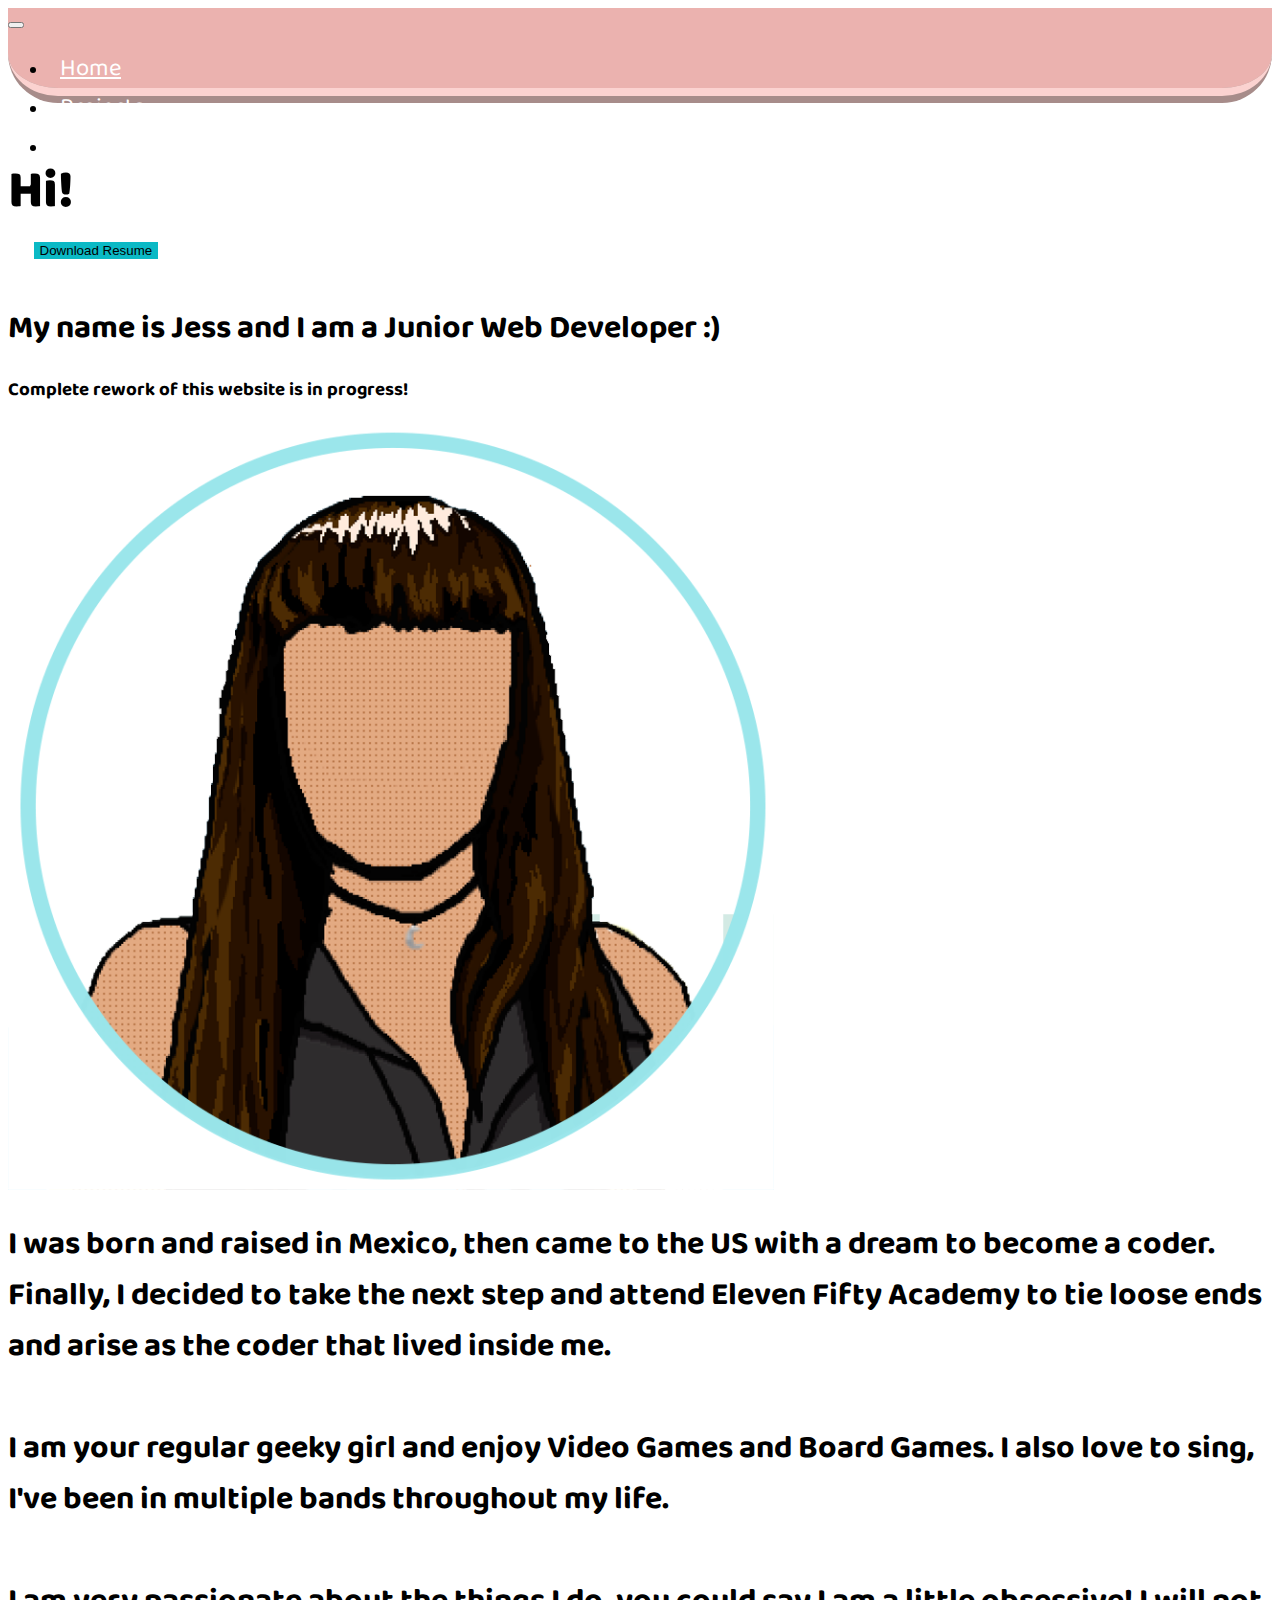
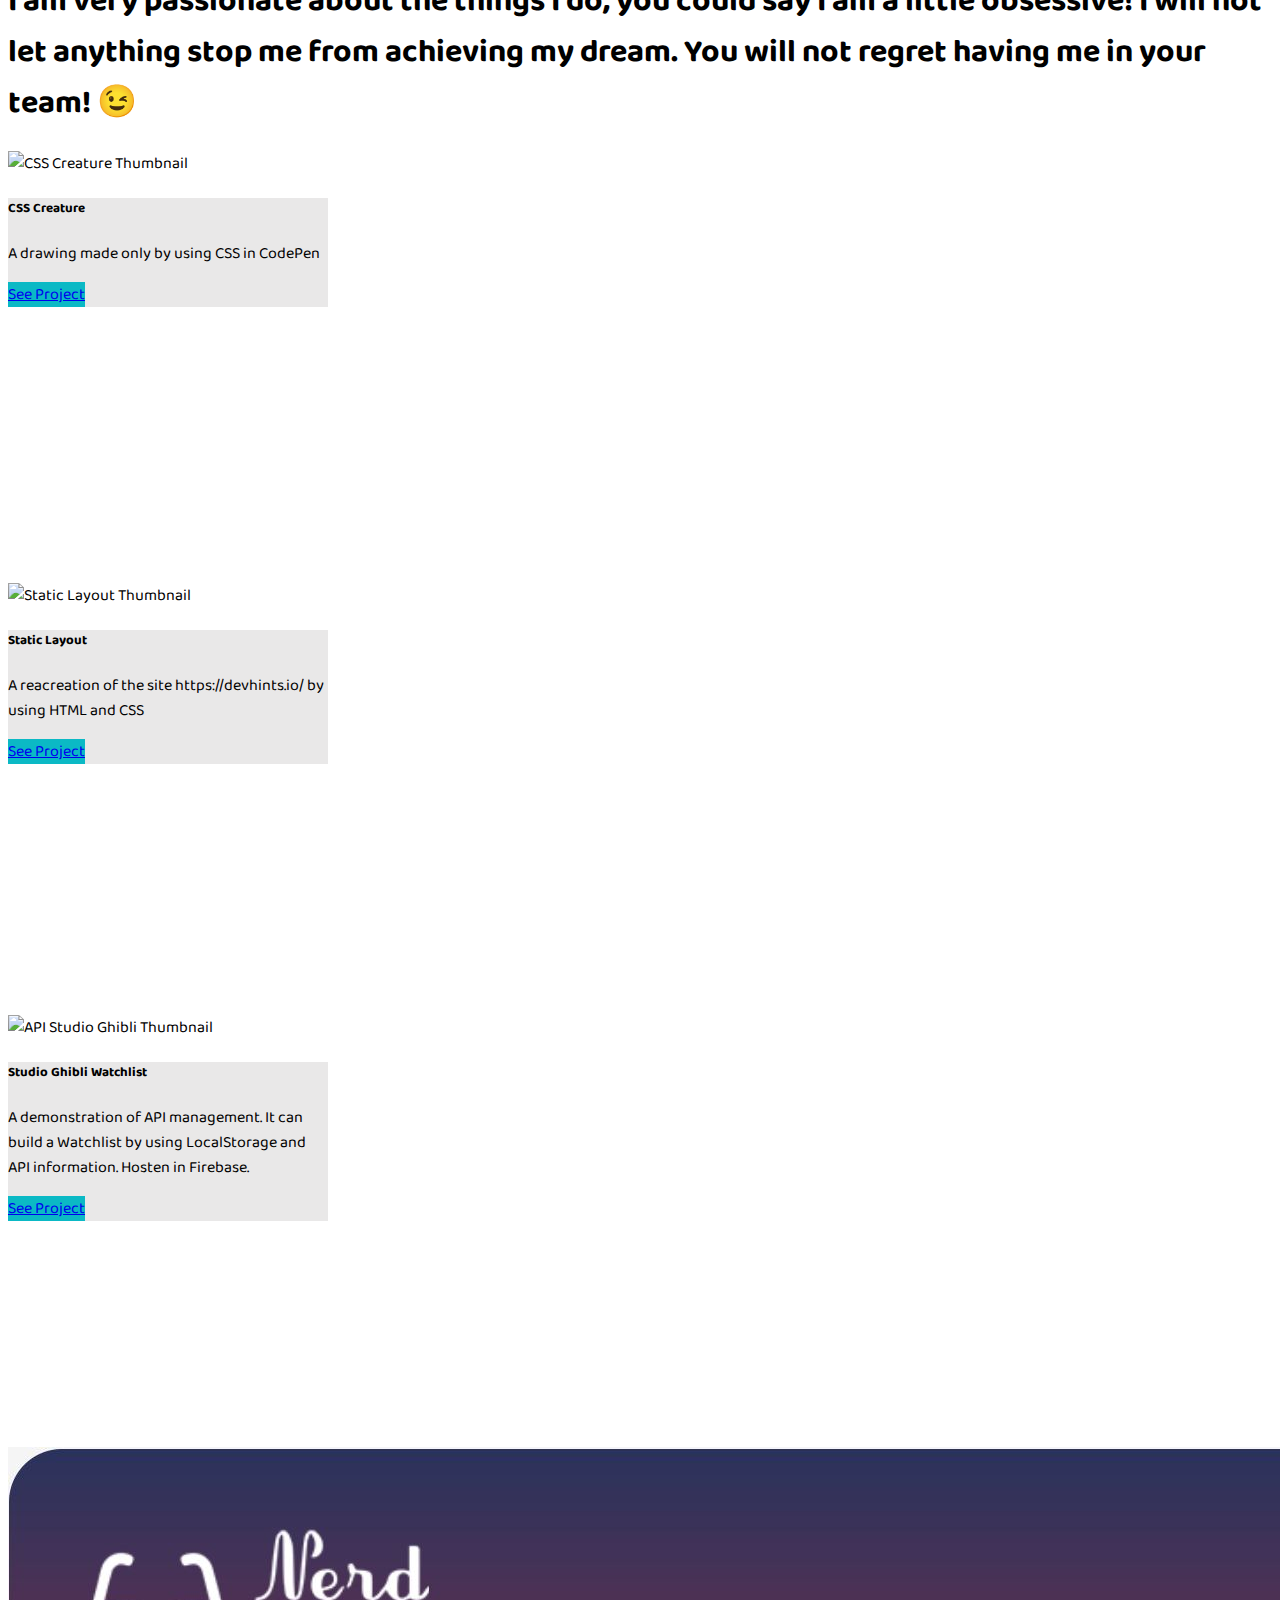
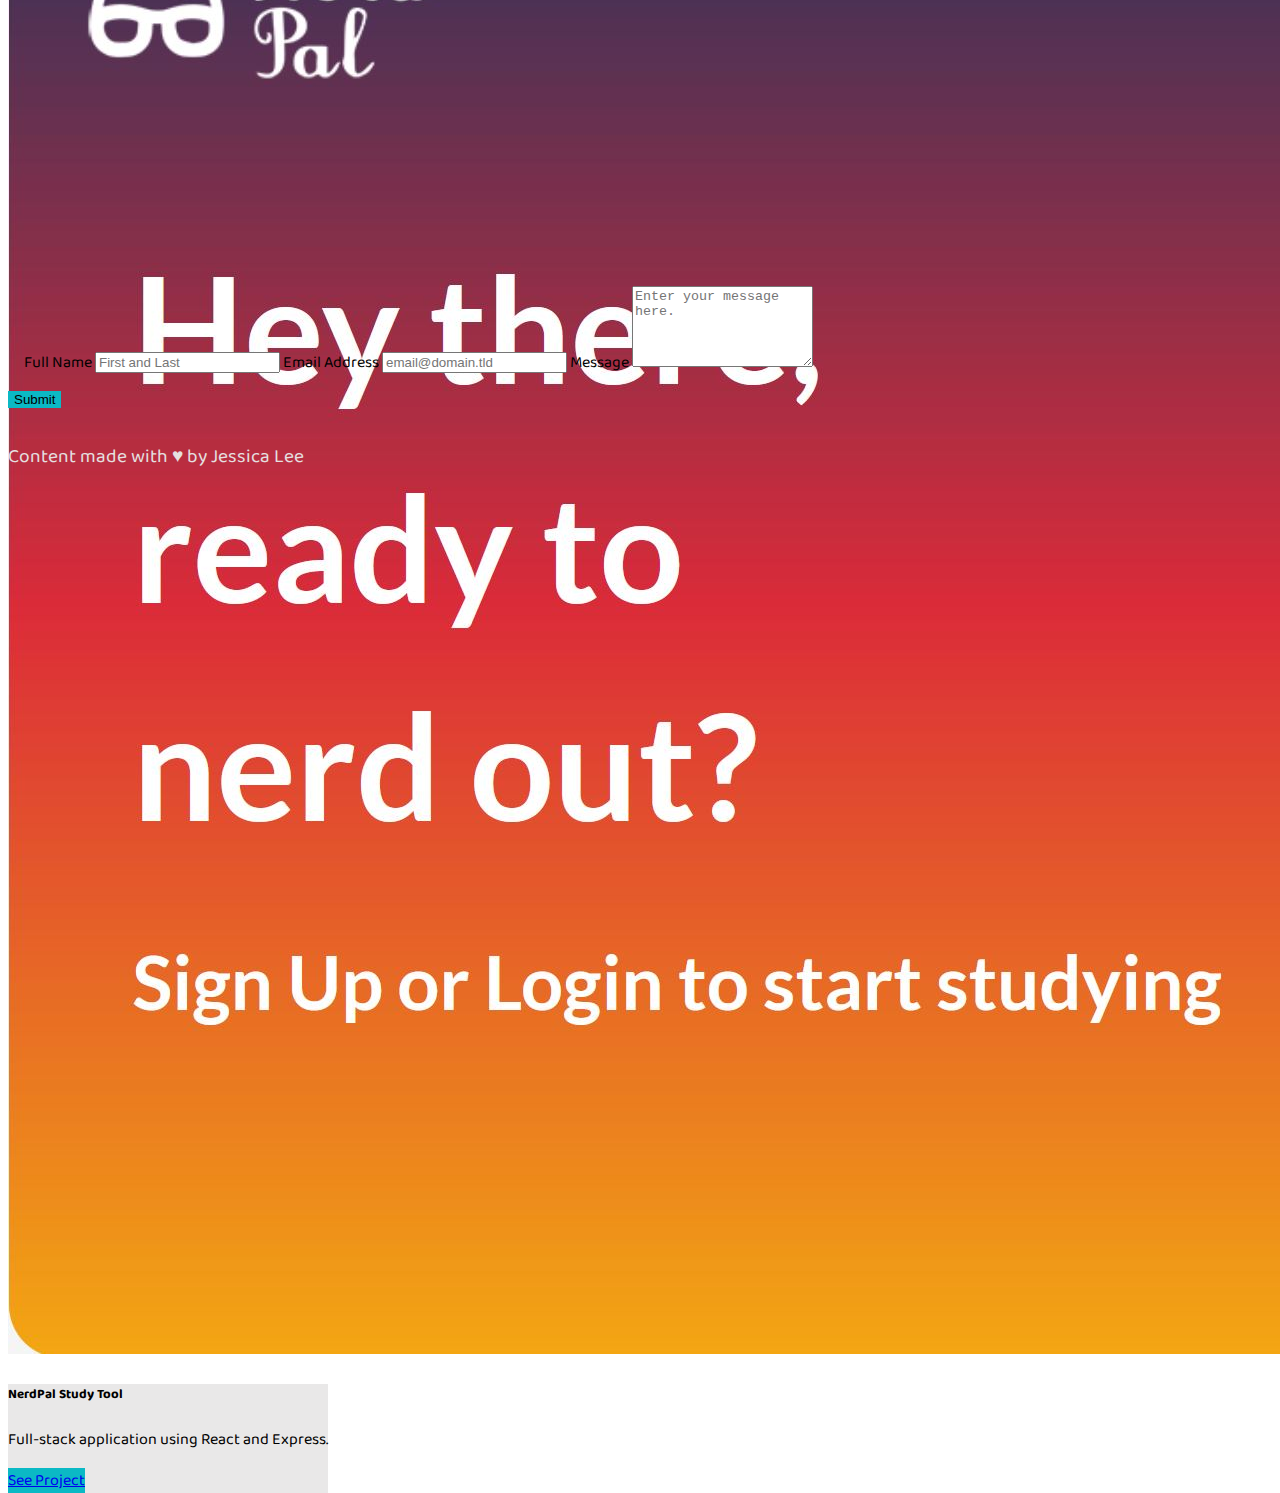
==== commit 91ae8f50: "added new proj, new resume and fixed image styling" ====
--- a/index.html
+++ b/index.html
@@ -29,8 +29,9 @@
     </div>
     <div class="pt-2 pr-5">
         <a href="https://github.com/Seytani" target="_blank"><i class="fab fa-github-square social-media"></i></a>
-        <a href="https://www.linkedin.com/" target="_blank"><i class="fab fa-linkedin social-media"></i></a>
-        <a href="/assets/Jessica Lee_Resume.pdf" download="JessicaLee_resume.pdf"><button
+        <a href="https://www.linkedin.com/in/jessica-lee-0720861b4/" target="_blank"><i
+                class="fab fa-linkedin social-media"></i></a>
+        <a href="/assets/Jessica Lee_ResumeB.pdf" download="JessicaLee_resume.pdf"><button
                 class="btn btn-primary btn-footer mb-3 ml-2">Download
                 Resume</button></a>
     </div>
@@ -83,55 +84,57 @@
     <!-- Projects -->
     <div id="projects" class="container h-100">
         <div class="row align-items-center">
-            <div class="col">
-                <div class="row text-center">
-                    <div class="col-xs-12 col-sm-12 col-md-12 col-lg-12 p-5">
-                        <h2>Web Developer course in progress,</h2>
-                        <h2>More projects will be added very soon!</h2>
+            <div class="col-xl-4 col-lg-12 col-md-12 col-sm-12">
+                <div class="card m-3" style="width: 20rem; height: 27rem;">
+                    <img src="/assets/css_creature.JPG" class="card-img-top" alt="CSS Creature Thumbnail">
+                    <div class="card-body">
+                        <h5 class="card-title">CSS Creature</h5>
+                        <p class="card-text">A drawing made only by using CSS in CodePen</p>
+                        <a href="https://codepen.io/Seytani/pen/abvXoyz" target="_blank" class="btn btn-primary">See
+                            Project</a>
                     </div>
-                    <div class="col-xl-4 col-lg-12 col-md-12 col-sm-12">
-                        <div class="card m-3" style="width: 20rem; height: 27rem;">
-                            <img src="/assets/css_creature.JPG" class="card-img-top" alt="CSS Creature Thumbnail">
-                            <div class="card-body">
-                                <h5 class="card-title">CSS Creature</h5>
-                                <p class="card-text">A drawing made only by using CSS in CodePen</p>
-                                <a href="https://codepen.io/Seytani/pen/abvXoyz" target="_blank"
-                                    class="btn btn-primary">See
-                                    Project</a>
-                            </div>
-                        </div>
+                </div>
+            </div>
+            <div class="col-xl-4 col-lg-12 col-md-12 col-sm-12">
+                <div class="card m-3" style="width: 20rem; height: 27rem;">
+                    <img src="/assets/static_layout.JPG" class="card-img-top" alt="Static Layout Thumbnail">
+                    <div class="card-body">
+                        <h5 class="card-title">Static Layout</h5>
+                        <p class="card-text">A reacreation of the site https://devhints.io/ by using
+                            HTML
+                            and CSS</p>
+                        <a href="https://seytani.github.io/staticLayout-EFA/" target="_blank"
+                            class="btn btn-primary">See
+                            Project</a>
                     </div>
-                    <div class="col-xl-4 col-lg-12 col-md-12 col-sm-12">
-                        <div class="card m-3" style="width: 20rem; height: 27rem;">
-                            <img src="/assets/static_layout.JPG" class="card-img-top" alt="Static Layout Thumbnail">
-                            <div class="card-body">
-                                <h5 class="card-title">Static Layout</h5>
-                                <p class="card-text">A reacreation of the site https://devhints.io/ by using
-                                    HTML
-                                    and CSS</p>
-                                <a href="https://seytani.github.io/staticLayout-EFA/" target="_blank"
-                                    class="btn btn-primary">See
-                                    Project</a>
-                            </div>
-                        </div>
+                </div>
+            </div>
+            <div class="col-xl-4 col-lg-12 col-md-12 col-sm-12">
+                <div class="card m-3" style="width: 20rem; height: 27rem;">
+                    <img src="/assets/api_ghibli.JPG" class="card-img-top" alt="API Studio Ghibli Thumbnail">
+                    <div class="card-body">
+                        <h5 class="card-title">Studio Ghibli Watchlist</h5>
+                        <p class="card-text">A demonstration of API management. It can build a
+                            Watchlist
+                            by using LocalStorage and API information. Hosten in Firebase.</p>
+                        <a href="https://jl-api-studioghibli.web.app" target="_blank" class="btn btn-primary">See
+                            Project</a>
                     </div>
-                    <div class="col-xl-4 col-lg-12 col-md-12 col-sm-12">
-                        <div class="card m-3" style="width: 20rem; height: 27rem;">
-                            <img src="/assets/api_ghibli.JPG" class="card-img-top" alt="API Studio Ghibli Thumbnail">
-                            <div class="card-body">
-                                <h5 class="card-title">Studio Ghibli Watchlist</h5>
-                                <p class="card-text">A demonstration of API management. It can build a
-                                    Watchlist
-                                    by using LocalStorage and API information. Hosten in Firebase.</p>
-                                <a href="https://jl-api-studioghibli.web.app" target="_blank"
-                                    class="btn btn-primary">See
-                                    Project</a>
-                            </div>
-                        </div>
+                </div>
+            </div>
+            <div class="col-xl-4 col-lg-12 col-md-12 col-sm-12">
+                <div class="card m-3" style="width: 20rem; height: 27rem;">
+                    <img src="/assets/nerdpal.JPG" class="card-img-top" alt="NerdPal app">
+                    <div class="card-body">
+                        <h5 class="card-title">NerdPal Study Tool</h5>
+                        <p class="card-text">Full-stack application using React and Express.</p>
+                        <a href="https://nerdpal-client.herokuapp.com/" target="_blank" class="btn btn-primary">See
+                            Project</a>
                     </div>
                 </div>
             </div>
         </div>
+
     </div>
 
     <div id="contact" class="container h-100">
--- a/index.css
+++ b/index.css
@@ -23,7 +23,7 @@
     background: rgb(194, 130, 151);
     border: rgb(194, 130, 151);
 }
-.btn-primary:active {
+.btn-primary:focus {
     background: rgb(117, 56, 76);
     border: rgb(129, 14, 52);
 }
@@ -53,9 +53,29 @@
     color: rgb(116, 78, 90);
 }
 
+.landing-image {
+    width: 60.6%;
+}
+
 .card-body {
     background-color: #e9e8e8;
 }
+
+
+footer {
+background: #A78C8A;
+color: rgb(230, 224, 224);
+font-size: 1.2em;
+border-top: #EBB2AF solid 10px;
+}
+
+.social-media {
+    padding: 0.2em;
+    color: rgb(230, 224, 224);
+    font-size: 2em;
+}
+
+
 
 /* animated text */
 .animated-1 {
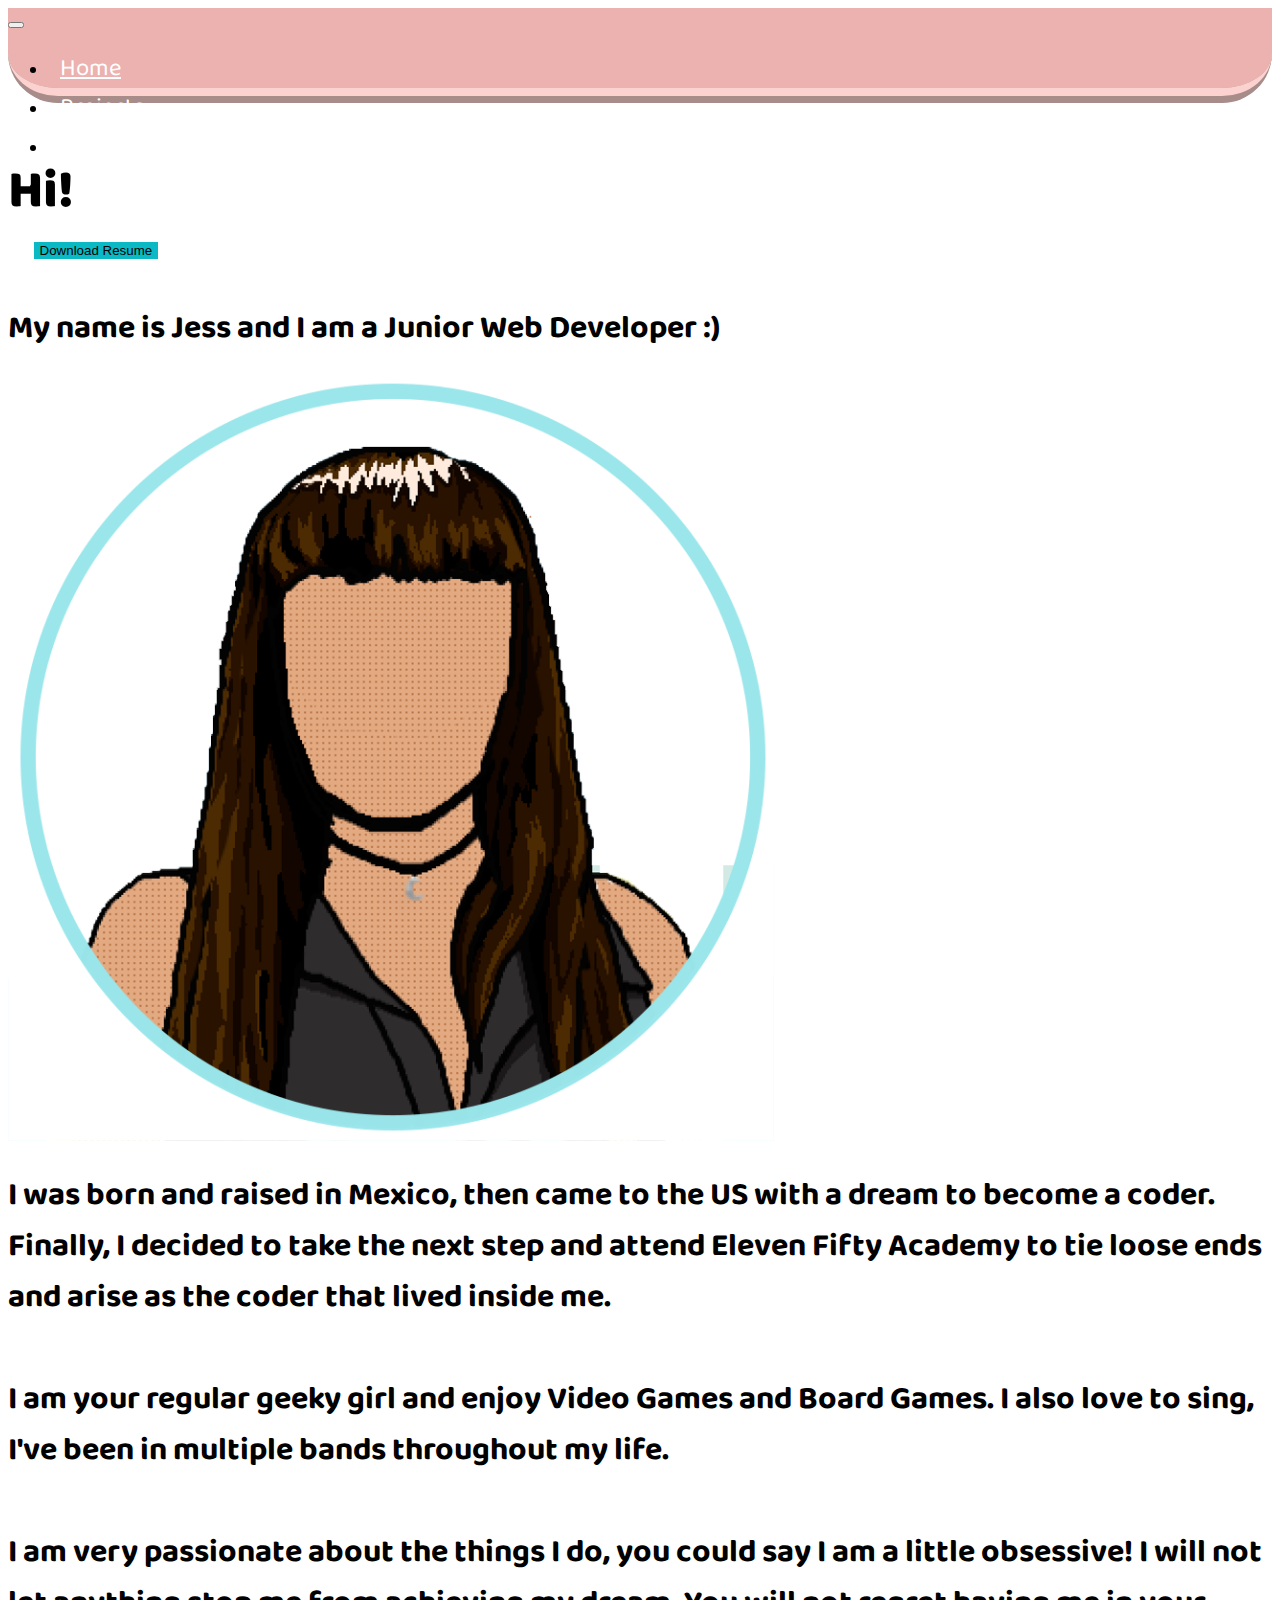
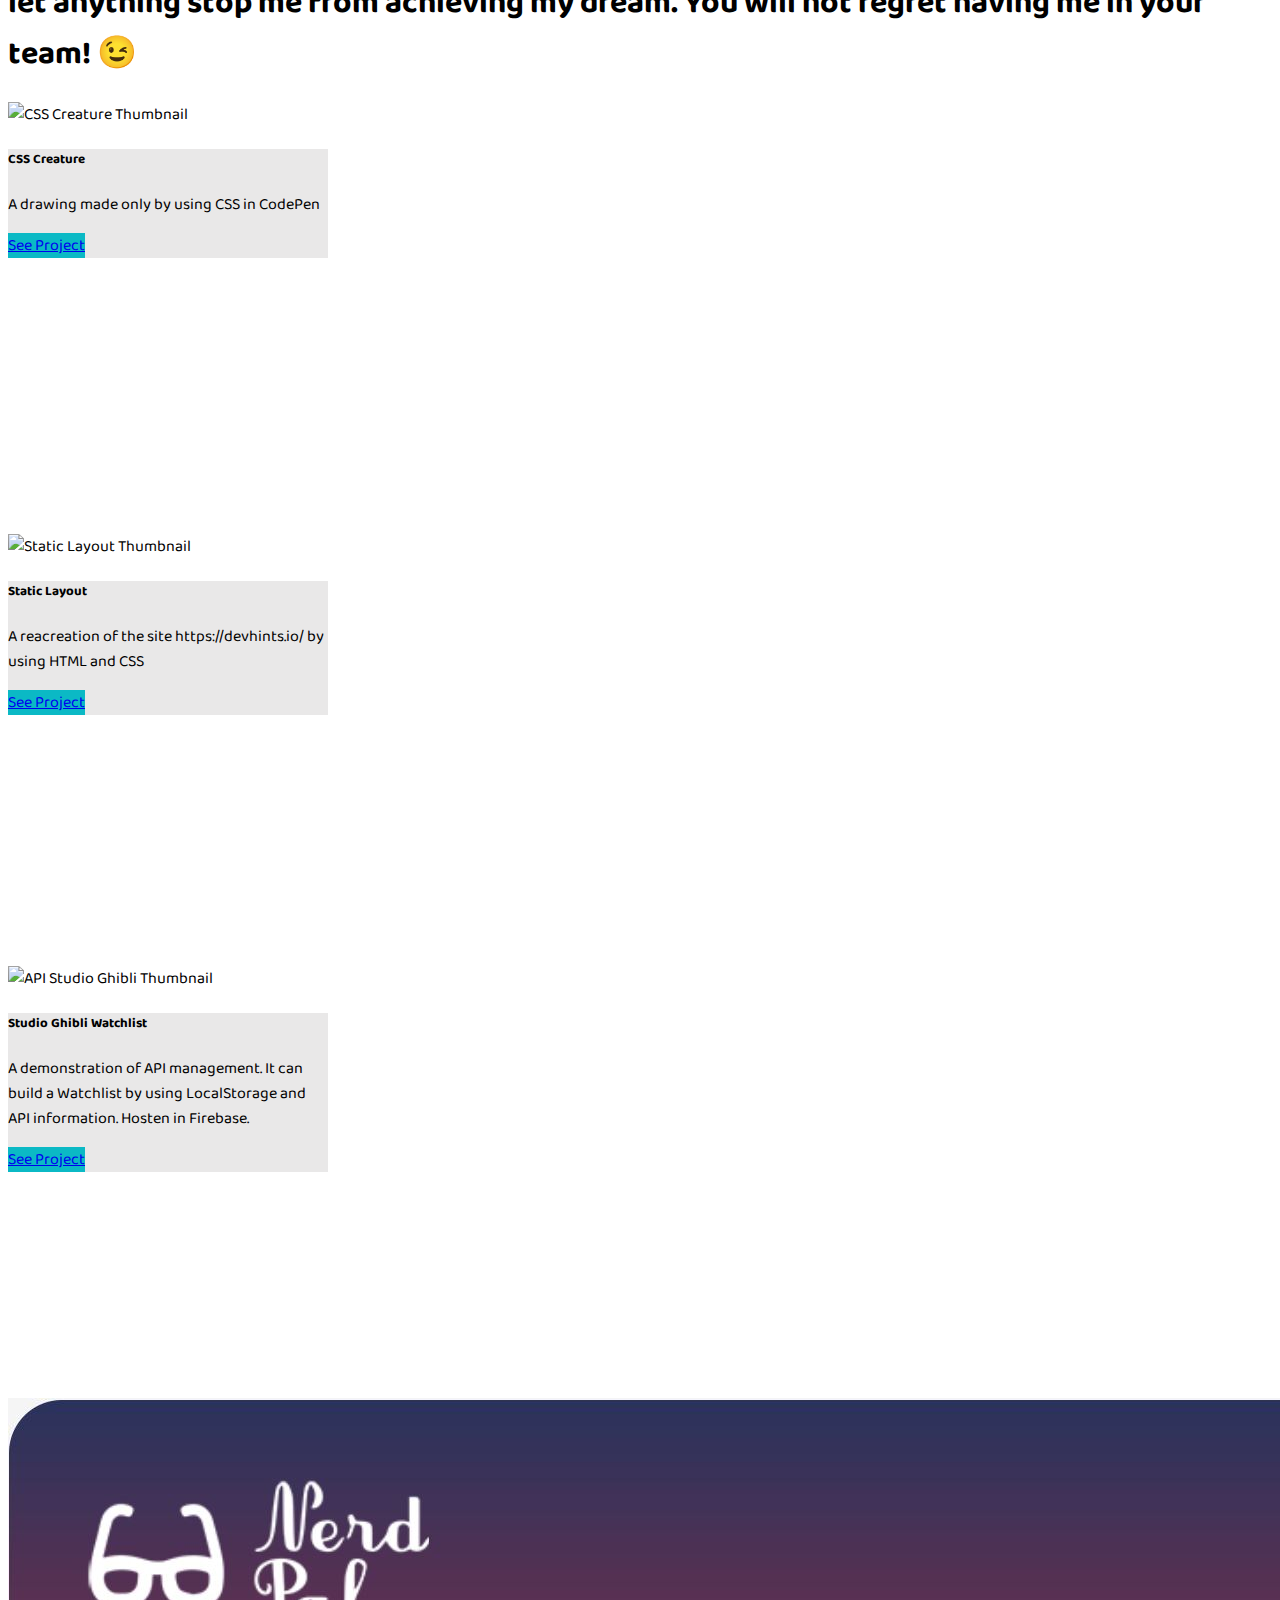
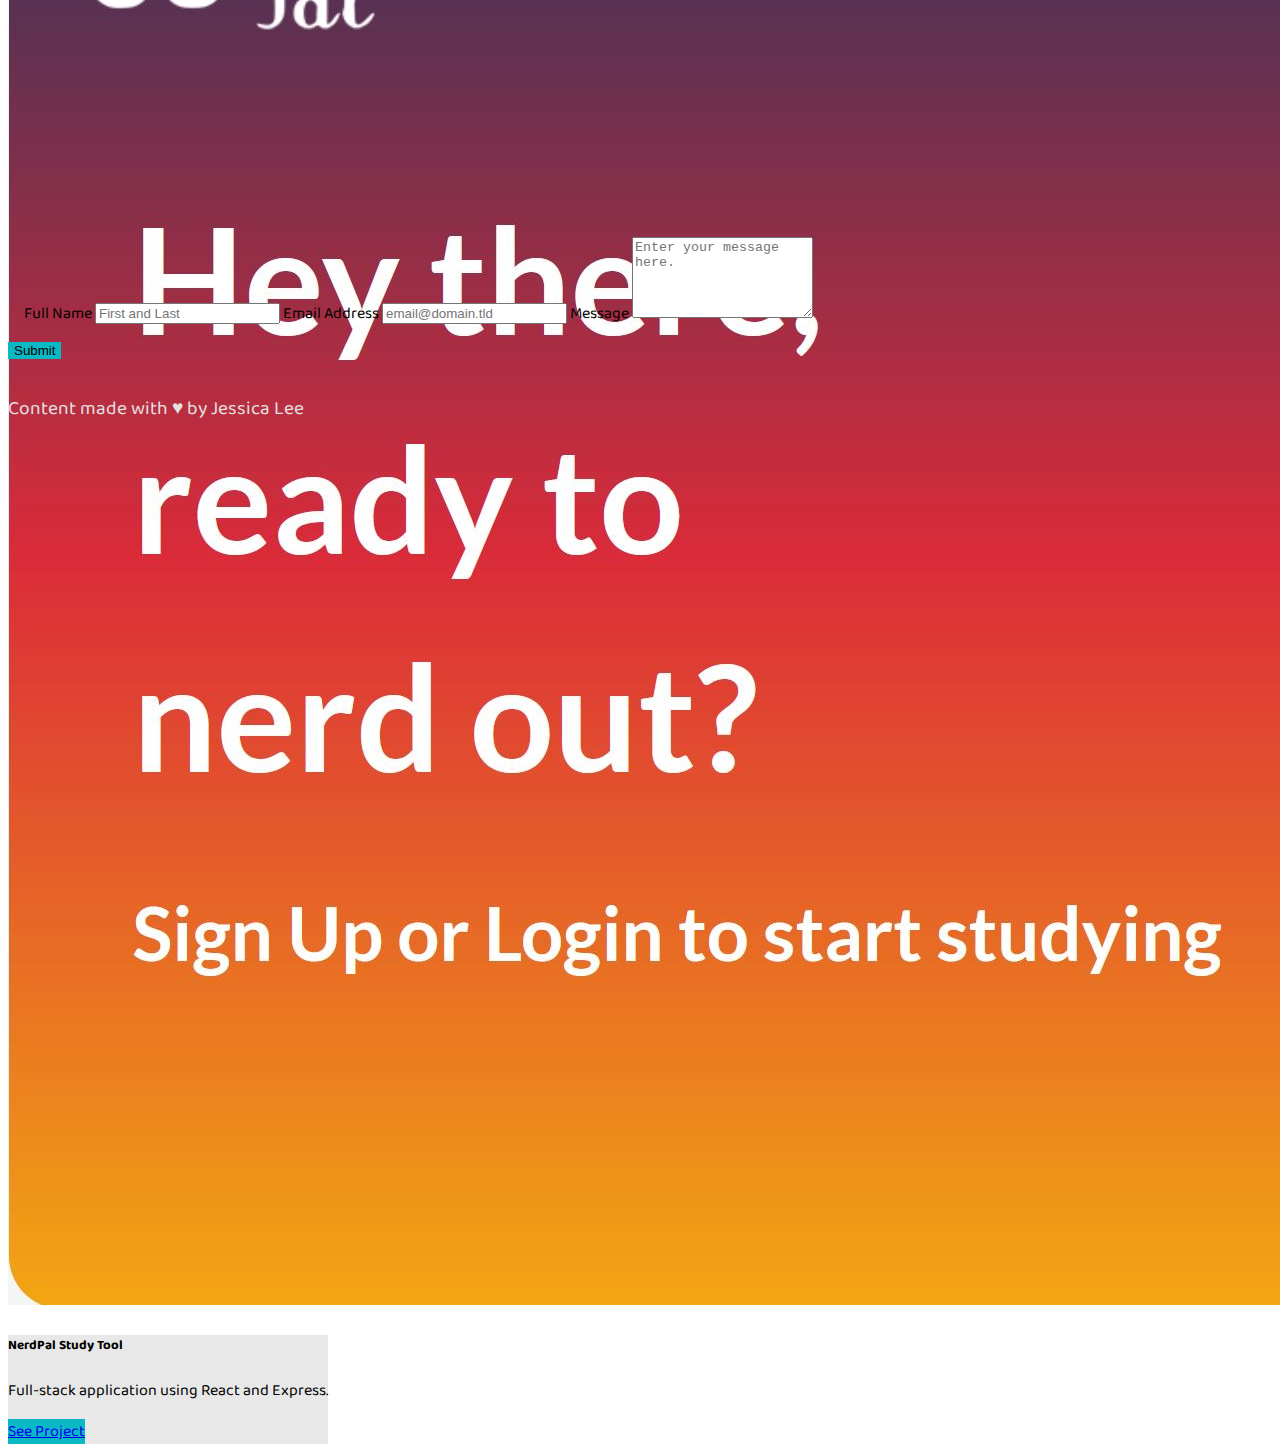
==== commit 7bff882d: "added new proj, new resume and fixed image styling" ====
--- a/index.html
+++ b/index.html
@@ -49,7 +49,6 @@
                         </span>
                     </h1>
                     <h1> My name is Jess and I am a Junior Web Developer :)</h1>
-                    <h3>Complete rework of this website is in progress!</h3>
                 </div>
             </div>
             <div class="row align-items-center">
